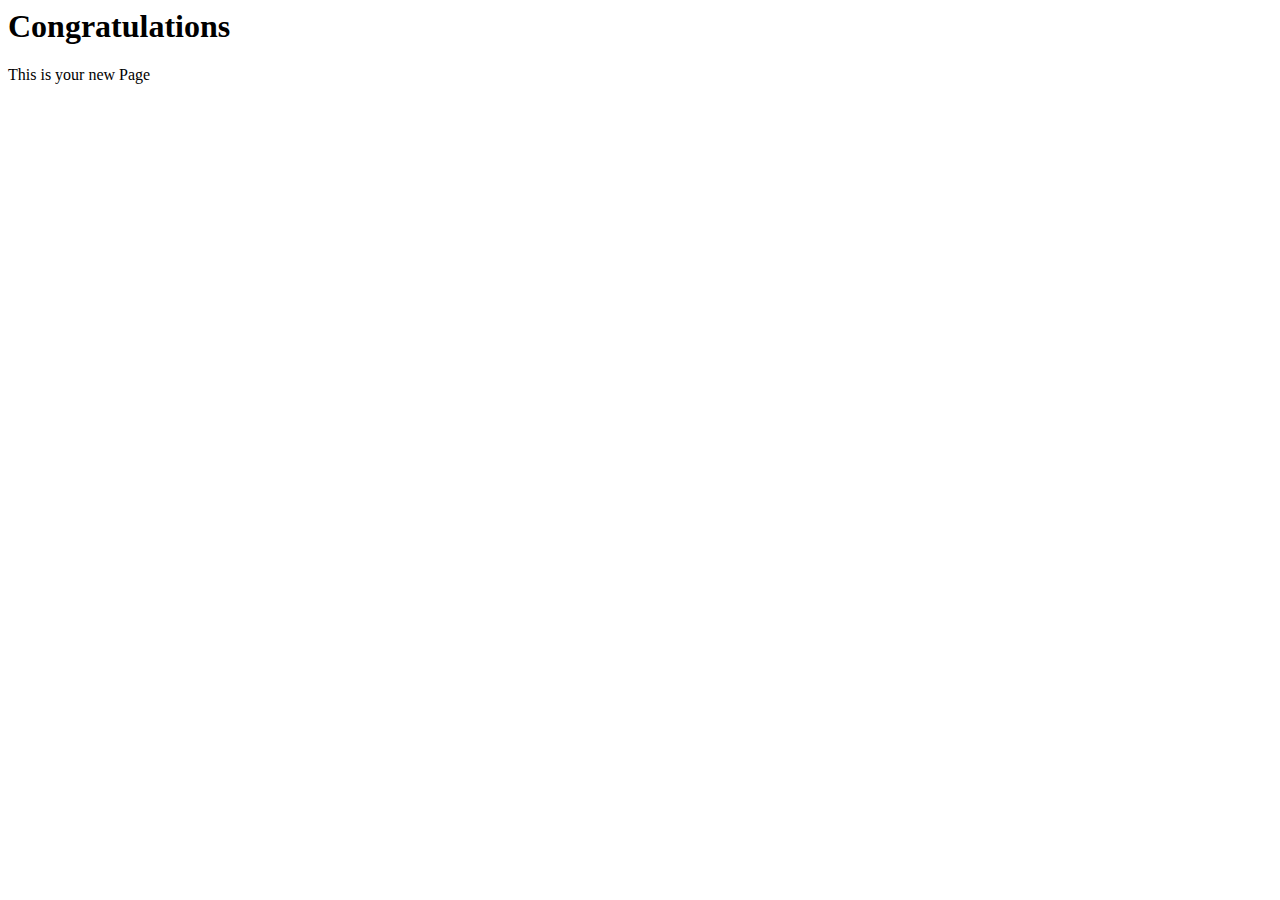
==== YP3_leap_index.html @ 7d70f26c "Added Bootstrap 4" ====
<apex:page docType="html-5.0" applyHtmlTag="false" showheader="false" sidebar="false" standardStylesheets="false">

<html lang="en">

<head>
  <meta charset="utf-8" />
  <meta name="viewport" content="width=device-width, initial-scale=1, shrink-to-fit=no" />
  <meta http-equiv="X-UA-Compatible" content="IE=edge" />
  
  <link rel="stylesheet" href="https://stackpath.bootstrapcdn.com/bootstrap/4.1.3/css/bootstrap.min.css" integrity="sha384-MCw98/SFnGE8fJT3GXwEOngsV7Zt27NXFoaoApmYm81iuXoPkFOJwJ8ERdknLPMO" crossorigin="anonymous" />
</head>

<body>
  <h1>Congratulations</h1>
  This is your new Page
  
  <script src="https://code.jquery.com/jquery-3.3.1.slim.min.js" integrity="sha384-q8i/X+965DzO0rT7abK41JStQIAqVgRVzpbzo5smXKp4YfRvH+8abtTE1Pi6jizo" crossorigin="anonymous"></script>
  <script src="https://cdnjs.cloudflare.com/ajax/libs/popper.js/1.14.3/umd/popper.min.js" integrity="sha384-ZMP7rVo3mIykV+2+9J3UJ46jBk0WLaUAdn689aCwoqbBJiSnjAK/l8WvCWPIPm49" crossorigin="anonymous"></script>
  <script src="https://stackpath.bootstrapcdn.com/bootstrap/4.1.3/js/bootstrap.min.js" integrity="sha384-ChfqqxuZUCnJSK3+MXmPNIyE6ZbWh2IMqE241rYiqJxyMiZ6OW/JmZQ5stwEULTy" crossorigin="anonymous"></script>
</body>

</html>
  
</apex:page>
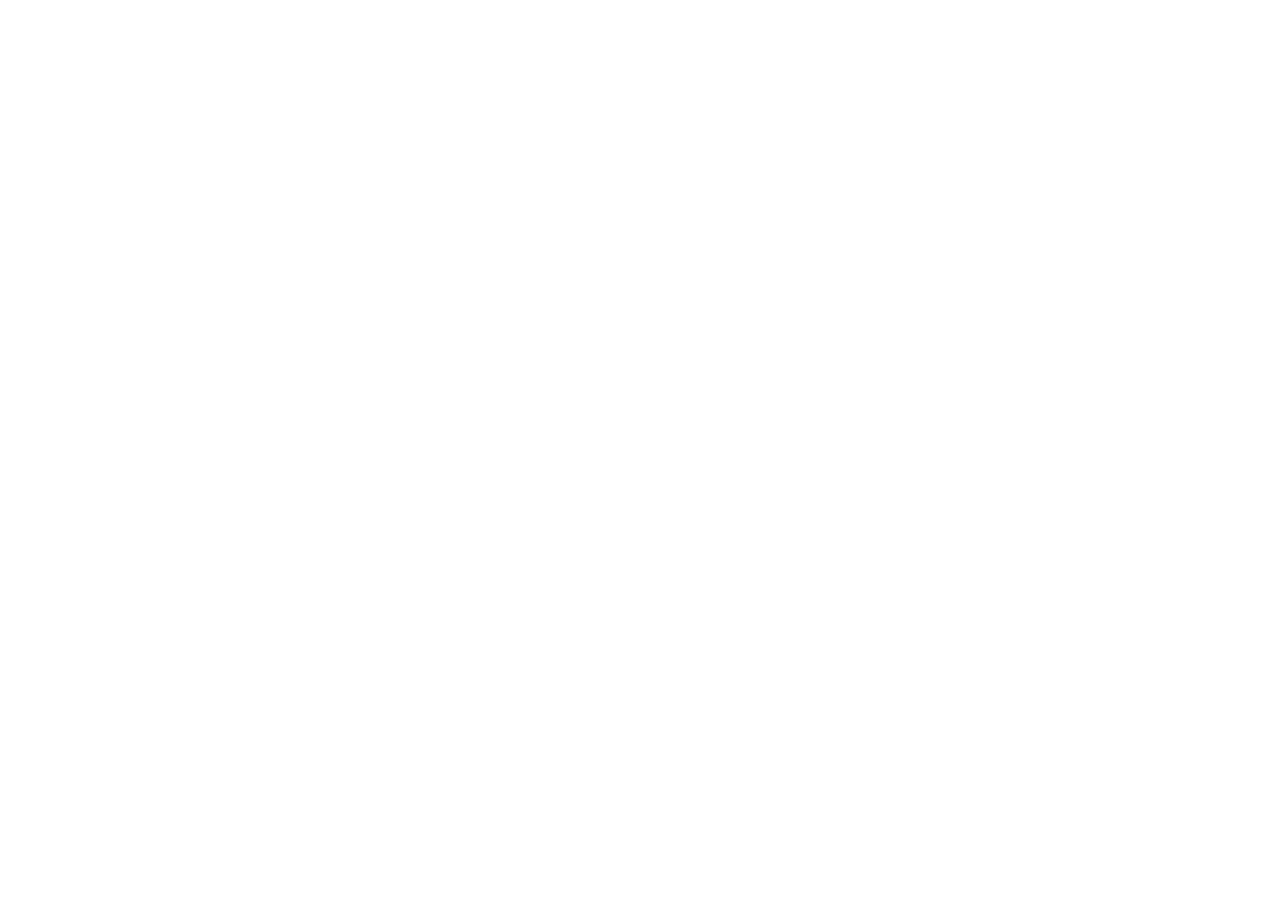
==== commit aee941d8: "Initial commit for multiple pie charts" ====
--- a/YP3_leap_index.html
+++ b/YP3_leap_index.html
@@ -8,15 +8,35 @@
   <meta http-equiv="X-UA-Compatible" content="IE=edge" />
   
   <link rel="stylesheet" href="https://stackpath.bootstrapcdn.com/bootstrap/4.1.3/css/bootstrap.min.css" integrity="sha384-MCw98/SFnGE8fJT3GXwEOngsV7Zt27NXFoaoApmYm81iuXoPkFOJwJ8ERdknLPMO" crossorigin="anonymous" />
+  <link rel="stylesheet" href="https://www.amcharts.com/lib/3/plugins/export/export.css" type="text/css" media="all" />
+  <link rel="stylesheet" type="text/css" href="./css/charts.css">
 </head>
 
 <body>
-  <h1>Congratulations</h1>
-  This is your new Page
+
+  <div id="other-graphs" class="row">
+    <div class="col-sm">
+      <div id="industryChart"></div>
+    </div>
+    <div class="col-sm">
+      <div id="demographicsChart"></div>
+    </div>
+    <div class="col-sm">
+      <div id="revenueChart"></div>
+    </div>
+  </div>
   
   <script src="https://code.jquery.com/jquery-3.3.1.slim.min.js" integrity="sha384-q8i/X+965DzO0rT7abK41JStQIAqVgRVzpbzo5smXKp4YfRvH+8abtTE1Pi6jizo" crossorigin="anonymous"></script>
   <script src="https://cdnjs.cloudflare.com/ajax/libs/popper.js/1.14.3/umd/popper.min.js" integrity="sha384-ZMP7rVo3mIykV+2+9J3UJ46jBk0WLaUAdn689aCwoqbBJiSnjAK/l8WvCWPIPm49" crossorigin="anonymous"></script>
   <script src="https://stackpath.bootstrapcdn.com/bootstrap/4.1.3/js/bootstrap.min.js" integrity="sha384-ChfqqxuZUCnJSK3+MXmPNIyE6ZbWh2IMqE241rYiqJxyMiZ6OW/JmZQ5stwEULTy" crossorigin="anonymous"></script>
+
+  <script src="https://www.amcharts.com/lib/3/amcharts.js"></script>
+  <script src="https://www.amcharts.com/lib/3/pie.js"></script>
+  <script src="https://www.amcharts.com/lib/3/plugins/export/export.min.js"></script>
+  <script src="https://www.amcharts.com/lib/3/themes/light.js"></script>
+  <script src="./js/charts.js"></script>
+
+
 </body>
 
 </html>
--- a/css/charts.css
+++ b/css/charts.css
@@ -0,0 +1,6 @@
+#industryChart,
+#demographicsChart,
+#revenueChart {
+  width: 100%;
+  height: 250px;
+}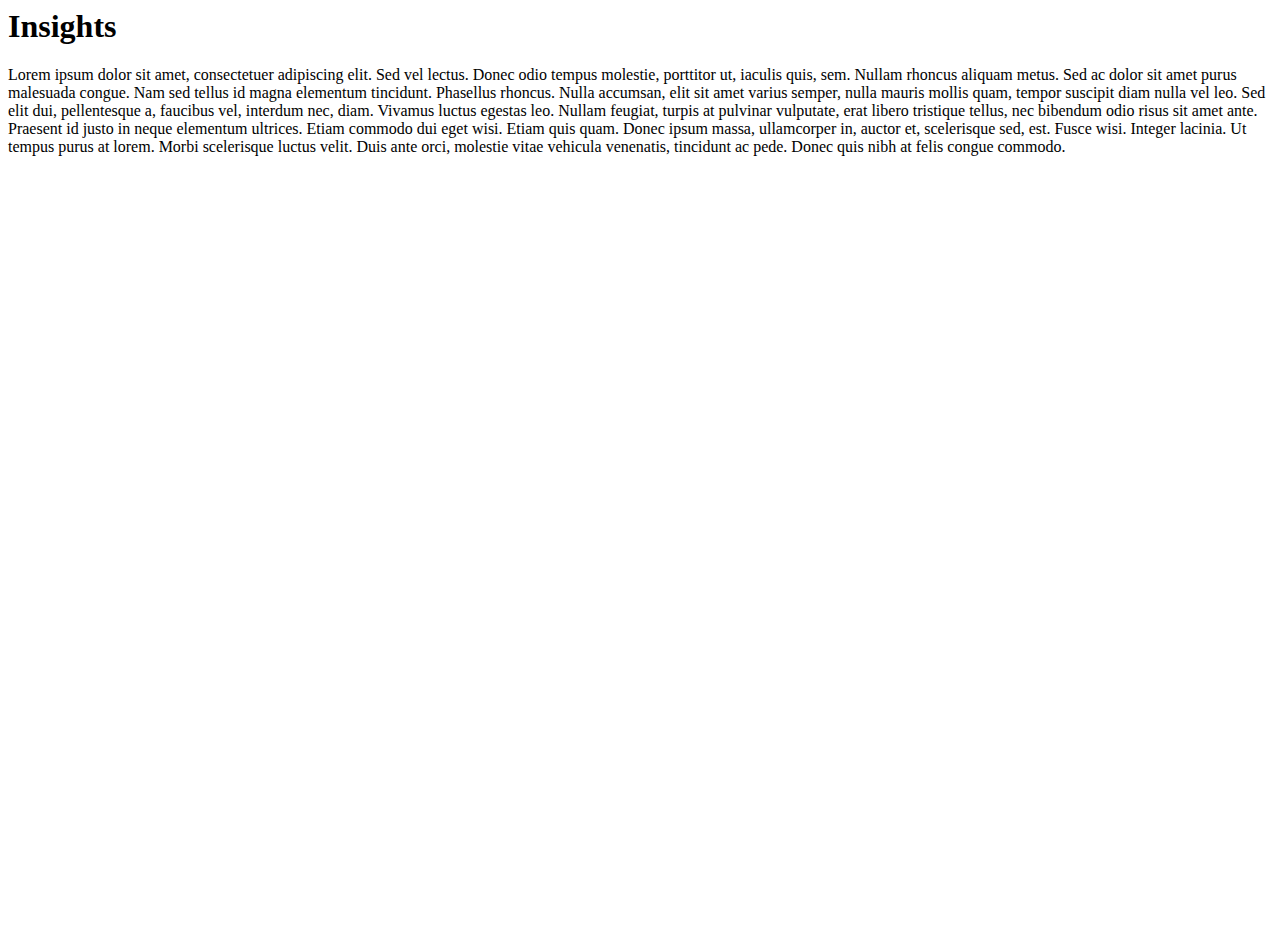
==== commit f422615e: "create different graphs to test; added mid section for page 5" ====
--- a/YP3_leap_index.html
+++ b/YP3_leap_index.html
@@ -1,44 +1,72 @@
 <apex:page docType="html-5.0" applyHtmlTag="false" showheader="false" sidebar="false" standardStylesheets="false">
 
-<html lang="en">
+    <html lang="en">
 
-<head>
-  <meta charset="utf-8" />
-  <meta name="viewport" content="width=device-width, initial-scale=1, shrink-to-fit=no" />
-  <meta http-equiv="X-UA-Compatible" content="IE=edge" />
-  
-  <link rel="stylesheet" href="https://stackpath.bootstrapcdn.com/bootstrap/4.1.3/css/bootstrap.min.css" integrity="sha384-MCw98/SFnGE8fJT3GXwEOngsV7Zt27NXFoaoApmYm81iuXoPkFOJwJ8ERdknLPMO" crossorigin="anonymous" />
-  <link rel="stylesheet" href="https://www.amcharts.com/lib/3/plugins/export/export.css" type="text/css" media="all" />
-  <link rel="stylesheet" type="text/css" href="./css/charts.css">
-</head>
+    <head>
+        <meta charset="utf-8"/>
+        <meta name="viewport" content="width=device-width, initial-scale=1, shrink-to-fit=no"/>
+        <meta http-equiv="X-UA-Compatible" content="IE=edge"/>
 
-<body>
+        <link rel="stylesheet" href="https://stackpath.bootstrapcdn.com/bootstrap/4.1.3/css/bootstrap.min.css"
+              integrity="sha384-MCw98/SFnGE8fJT3GXwEOngsV7Zt27NXFoaoApmYm81iuXoPkFOJwJ8ERdknLPMO"
+              crossorigin="anonymous"/>
+        <link rel="stylesheet" href="https://www.amcharts.com/lib/3/plugins/export/export.css" type="text/css"
+              media="all"/>
+        <link rel="stylesheet" type="text/css" href="./css/charts.css">
+    </head>
 
-  <div id="other-graphs" class="row">
-    <div class="col-sm">
-      <div id="industryChart"></div>
+    <body>
+
+    <div class="container">
+
+        <div class="row">
+            <h1>Insights</h1>
+            <p>Lorem ipsum dolor sit amet, consectetuer adipiscing elit. Sed vel lectus. Donec odio tempus molestie,
+                porttitor ut, iaculis quis, sem. Nullam rhoncus aliquam metus. Sed ac dolor sit amet purus malesuada
+                congue. Nam sed tellus id magna elementum tincidunt. Phasellus rhoncus. Nulla accumsan, elit sit amet
+                varius semper, nulla mauris mollis quam, tempor suscipit diam nulla vel leo. Sed elit dui, pellentesque
+                a, faucibus vel, interdum nec, diam. Vivamus luctus egestas leo. Nullam feugiat, turpis at pulvinar
+                vulputate, erat libero tristique tellus, nec bibendum odio risus sit amet ante. Praesent id justo in
+                neque elementum ultrices. Etiam commodo dui eget wisi. Etiam quis quam. Donec ipsum massa, ullamcorper
+                in, auctor et, scelerisque sed, est. Fusce wisi. Integer lacinia. Ut tempus purus at lorem. Morbi
+                scelerisque luctus velit. Duis ante orci, molestie vitae vehicula venenatis, tincidunt ac pede. Donec
+                quis nibh at felis congue commodo.</p>
+        </div>
+
+        <div id="other-graphs" class="row ">
+            <div class="col-sm">
+                <div id="industryChart"></div>
+            </div>
+            <div class="col-sm">
+                <div id="demographicsChart"></div>
+            </div>
+            <div class="col-sm">
+                <div id="revenueChart"></div>
+            </div>
+        </div>
+
     </div>
-    <div class="col-sm">
-      <div id="demographicsChart"></div>
-    </div>
-    <div class="col-sm">
-      <div id="revenueChart"></div>
-    </div>
-  </div>
-  
-  <script src="https://code.jquery.com/jquery-3.3.1.slim.min.js" integrity="sha384-q8i/X+965DzO0rT7abK41JStQIAqVgRVzpbzo5smXKp4YfRvH+8abtTE1Pi6jizo" crossorigin="anonymous"></script>
-  <script src="https://cdnjs.cloudflare.com/ajax/libs/popper.js/1.14.3/umd/popper.min.js" integrity="sha384-ZMP7rVo3mIykV+2+9J3UJ46jBk0WLaUAdn689aCwoqbBJiSnjAK/l8WvCWPIPm49" crossorigin="anonymous"></script>
-  <script src="https://stackpath.bootstrapcdn.com/bootstrap/4.1.3/js/bootstrap.min.js" integrity="sha384-ChfqqxuZUCnJSK3+MXmPNIyE6ZbWh2IMqE241rYiqJxyMiZ6OW/JmZQ5stwEULTy" crossorigin="anonymous"></script>
 
-  <script src="https://www.amcharts.com/lib/3/amcharts.js"></script>
-  <script src="https://www.amcharts.com/lib/3/pie.js"></script>
-  <script src="https://www.amcharts.com/lib/3/plugins/export/export.min.js"></script>
-  <script src="https://www.amcharts.com/lib/3/themes/light.js"></script>
-  <script src="./js/charts.js"></script>
+    <script src="https://code.jquery.com/jquery-3.3.1.slim.min.js"
+            integrity="sha384-q8i/X+965DzO0rT7abK41JStQIAqVgRVzpbzo5smXKp4YfRvH+8abtTE1Pi6jizo"
+            crossorigin="anonymous"></script>
+    <script src="https://cdnjs.cloudflare.com/ajax/libs/popper.js/1.14.3/umd/popper.min.js"
+            integrity="sha384-ZMP7rVo3mIykV+2+9J3UJ46jBk0WLaUAdn689aCwoqbBJiSnjAK/l8WvCWPIPm49"
+            crossorigin="anonymous"></script>
+    <script src="https://stackpath.bootstrapcdn.com/bootstrap/4.1.3/js/bootstrap.min.js"
+            integrity="sha384-ChfqqxuZUCnJSK3+MXmPNIyE6ZbWh2IMqE241rYiqJxyMiZ6OW/JmZQ5stwEULTy"
+            crossorigin="anonymous"></script>
+
+    <script src="https://www.amcharts.com/lib/3/amcharts.js"></script>
+    <script src="https://www.amcharts.com/lib/3/pie.js"></script>
+    <script src="https://www.amcharts.com/lib/3/serial.js"></script>
+    <script src="https://www.amcharts.com/lib/3/plugins/export/export.min.js"></script>
+    <script src="https://www.amcharts.com/lib/3/themes/light.js"></script>
+    <script src="./js/charts.js"></script>
 
 
-</body>
+    </body>
 
-</html>
-  
+    </html>
+
 </apex:page>
